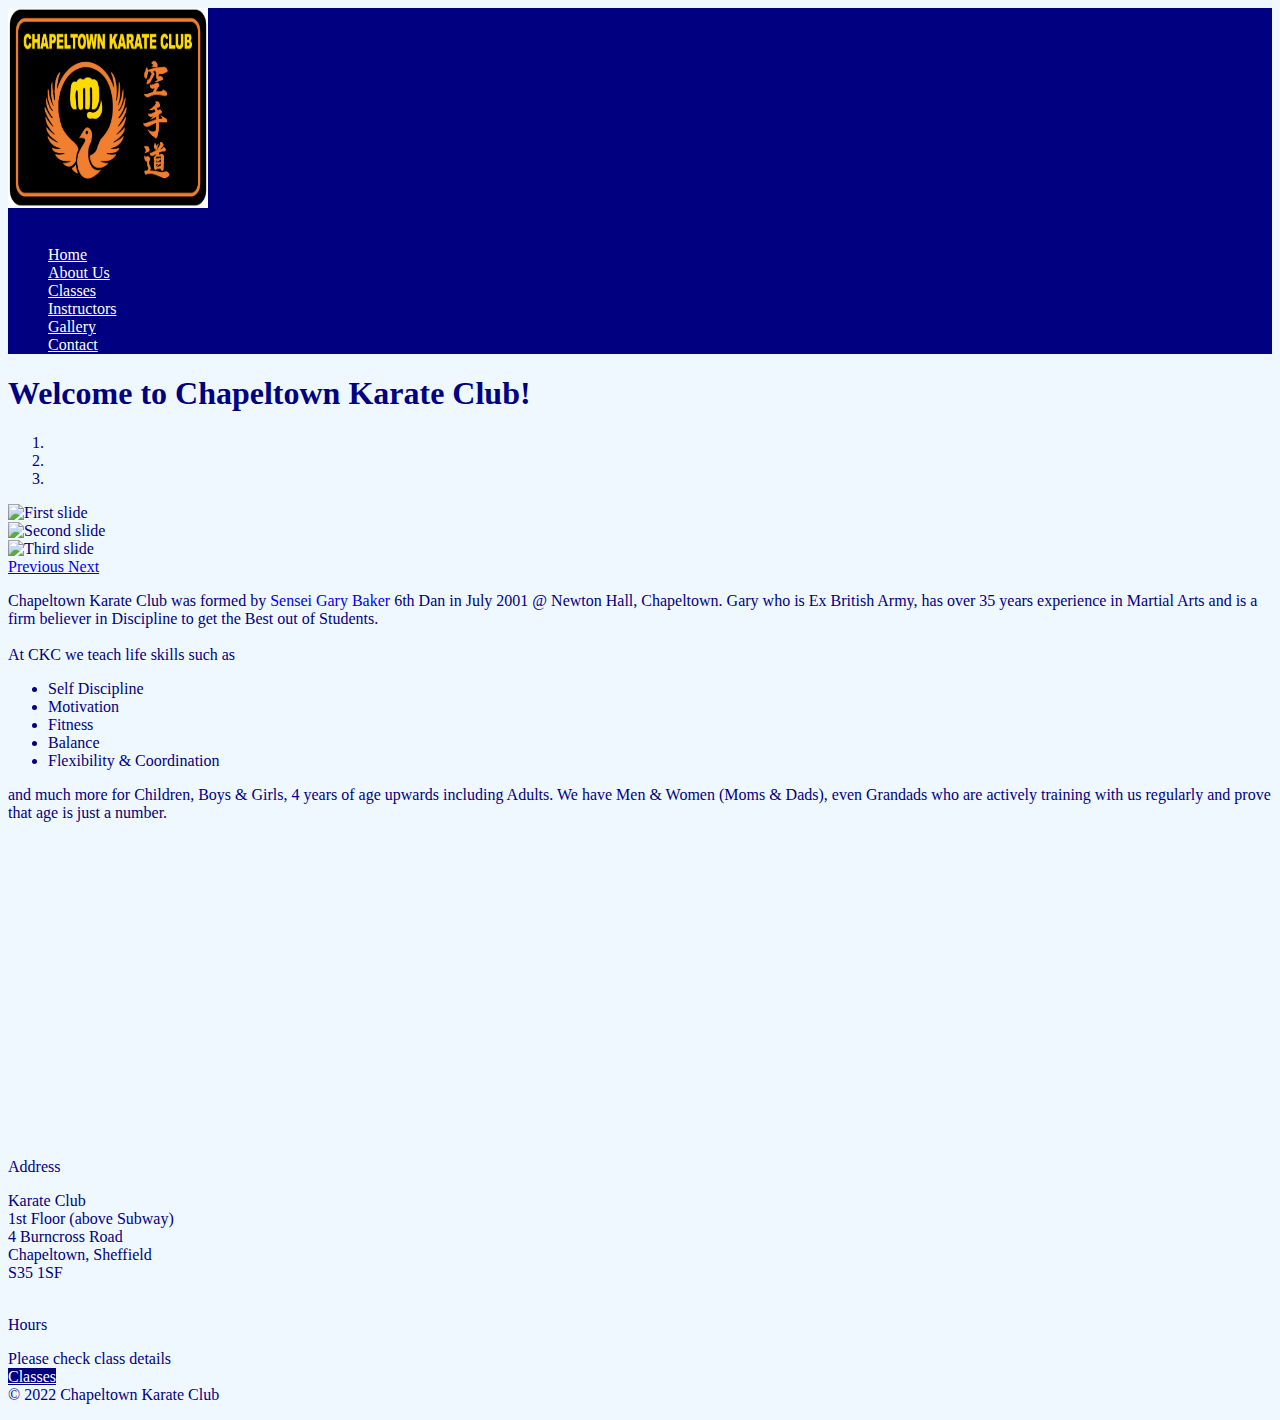
==== index.html @ 6862c881 "Added some responsiveness settings" ====
<!DOCTYPE html>
<html lang="en">

<head>
    <meta charset="UTF-8">
    <meta http-equiv="X-UA-Compatible" content="IE=edge">
    <meta name="viewport" content="width=device-width, initial-scale=1.0">
    <title>Chapeltown Karate Club</title>
    <!-- Add Fontawesome CSS for social media icons-->
    <link rel="stylesheet" href="https://cdnjs.cloudflare.com/ajax/libs/font-awesome/6.2.0/css/all.min.css"
        integrity="sha512-xh6O/CkQoPOWDdYTDqeRdPCVd1SpvCA9XXcUnZS2FmJNp1coAFzvtCN9BmamE+4aHK8yyUHUSCcJHgXloTyT2A=="
        crossorigin="anonymous" referrerpolicy="no-referrer" />
    <!-- Bootstrap CSS -->
    <link rel="stylesheet" href="https://cdn.jsdelivr.net/npm/bootstrap@4.6.2/dist/css/bootstrap.min.css"
        integrity="sha384-xOolHFLEh07PJGoPkLv1IbcEPTNtaed2xpHsD9ESMhqIYd0nLMwNLD69Npy4HI+N" crossorigin="anonymous">
    <!-- Own CSS -->
    <link rel="stylesheet" href="./style.css">
    <!-- Own JavaScript -->
    <script src="./script.js"></script>
</head>


<body>
    <!-- top bar-->

    <div class="container-fluid bg-navy row sticky-top mr-0 ml-0 pr-0 pl-0">
        <!-- logo and social media icons -->
        <div class="col-md-3">
            <div class="row">
                <!-- logo -->
                <div class="col">
                    <img class="img-fluid img-responsive mt-2 mb-2" width="200" height="200"
                        src="./images/Chapeltown-Karate-Club-Logo.jpg" alt="">
                </div>
                <!-- social media icons -->
                <div class="col align-items-end pt-5">
                    <a href="https://www.facebook.com/chapeltownkarateclub" target="_blank"
                        class="fa-brands fa-facebook fa-2xl"></a>
                    <a href="https://twitter.com/home" target="_blank" class="fa-brands fa-twitter fa-2xl"></a>
                    <a href="https://www.instagram.com/" target="_blank" class="fa-brands fa-instagram fa-2xl"></a>
                    <a href="https://www.linkedin.com/" target="_blank" class="fa-brands fa-linkedin-in fa-2xl"></a>
                </div>
            </div>
        </div>

        <div class="col-9 d-flex justify-content-end align-items-center">
            <div class="row">
                <ul class="col nav font-weight-bold">
                    <li class="nav-item">
                        <a class="nav-link" href="./index.html">Home</a>
                    </li>
                    <li class="nav-item">
                        <a class="nav-link" href="" target="_blank">About Us</a>
                    </li>
                    <li class="nav-item">
                        <a class="nav-link" href="" target="_blank">Classes</a>
                    </li>
                    <li class="nav-item">
                        <a class="nav-link" href="" target="_blank">Instructors</a>
                    </li>
                    <li class="nav-item">
                        <a class="nav-link" href="" target="_blank">Gallery</a>
                    </li>
                    <li class="nav-item">
                        <a class="nav-link" href="" target="_blank">Contact</a>
                    </li>
                </ul>
            </div>
        </div>
    </div>


    <main>
        <h1 class="text-center font-weight-bold mt-4 mb-4">Welcome to Chapeltown Karate Club! </h1>
        <!-- image carousel -->
        <section id="carousel">
            <div class="row">
                <div class="col-md-1 col-lg-3">
                </div>
                <div id="carouselExampleIndicators" class="carousel slide col-md-10 col-lg-6 mb-4" data-ride="carousel">
                    <ol class="carousel-indicators">
                        <li data-target="#carouselExampleIndicators" data-slide-to="0" class="active"></li>
                        <li data-target="#carouselExampleIndicators" data-slide-to="1"></li>
                        <li data-target="#carouselExampleIndicators" data-slide-to="2"></li>
                    </ol>
                    <div class="carousel-inner">
                        <div class="carousel-item active">
                            <img class="d-block w-100"
                                src="https://www.chapeltownkarateclub.co.uk/wp-content/uploads/2022/04/20220320_111402-1024x577.jpg"
                                alt="First slide">
                        </div>
                        <div class="carousel-item">
                            <img class="d-block w-100"
                                src="https://scontent.ffab2-1.fna.fbcdn.net/v/t39.30808-6/274944641_5337039402981766_8586877050156380369_n.jpg?_nc_cat=104&ccb=1-7&_nc_sid=8bfeb9&_nc_ohc=HN1TjV20J1YAX-QXkFA&_nc_ht=scontent.ffab2-1.fna&oh=00_AT-bZrvoF_p7hQPujESgShDFtaAU6u5GjlQYq42pC1n8Mw&oe=634EF315"
                                alt="Second slide">
                        </div>
                        <div class="carousel-item">
                            <img class="d-block w-100"
                                src="https://scontent.ffab2-1.fna.fbcdn.net/v/t39.30808-6/290371132_5665171426835227_7032821323855342080_n.jpg?_nc_cat=106&ccb=1-7&_nc_sid=8bfeb9&_nc_ohc=d-_55QRZYq0AX9IapDa&tn=HyWuBpHCXvCzDSZk&_nc_ht=scontent.ffab2-1.fna&oh=00_AT_KcvG6_mRxxiLKcBYvKKbEDUD_oM7Etgrph9f2jX2BeQ&oe=634E6B6A"
                                alt="Third slide">
                        </div>
                    </div>
                    <a class="carousel-control-prev" href="#carouselExampleIndicators" role="button" data-slide="prev">
                        <span class="carousel-control-prev-icon" aria-hidden="true"></span>
                        <span class="sr-only">Previous</span>
                    </a>
                    <a class="carousel-control-next" href="#carouselExampleIndicators" role="button" data-slide="next">
                        <span class="carousel-control-next-icon" aria-hidden="true"></span>
                        <span class="sr-only">Next</span>
                    </a>
                </div>
                <div class="col-md-1 col-lg-3">
                </div>
            </div>
        </section>
        <!-- club intro -->
        <div class="row">
            <div class="col-md-1 col-lg-4">
            </div>
            <div class="col-md-10 col-lg-4 justify-content-center lead">
                <p>
                    Chapeltown Karate Club was formed by <a class="sensi_gary" href="#" target="_blank"><span>Sensei
                            Gary Baker</span></a>
                    6th Dan in July
                    2001 @
                    Newton Hall,
                    Chapeltown.
                    Gary who is Ex British Army, has over 35 years experience in Martial Arts and is a firm believer
                    in
                    Discipline to
                    get the Best out of Students.
                    <br><br>
                    At CKC we teach life skills such as
                </p>
                <ul>
                    <li>Self Discipline</li>
                    <li>Motivation</li>
                    <li>Fitness</li>
                    <li>Balance</li>
                    <li>Flexibility & Coordination</li>
                </ul>
                <p>and much more for Children, Boys & Girls, 4 years of age upwards including Adults. We
                    have
                    Men &
                    Women (Moms & Dads), even Grandads who are actively training with us regularly and prove that
                    age is
                    just a
                    number.
                </p>
            </div>
            <div class="col-md-1 col-lg-4">
            </div>
        </div>

        <!-- location and opening hours -->
        <div class="container-fluid row">
            <div class="col-md-7">
                <div class="row">
                    <div class="col d-flex justify-content-end">
                        <iframe
                            src="https://www.google.com/maps/embed?pb=!1m18!1m12!1m3!1d2375.3569233849285!2d-1.4703242840200919!3d53.46208097373681!2m3!1f0!2f0!3f0!3m2!1i1024!2i768!4f13.1!3m3!1m2!1s0x48797937c9858d8d%3A0xb6cb552049fe129d!2sChapeltown%20Karate%20Club!5e0!3m2!1sen!2suk!4v1665946541448!5m2!1sen!2suk"
                            width="500" height="300" style="border:0;" allowfullscreen="" loading="lazy"
                            referrerpolicy="no-referrer-when-downgrade"></iframe>
                    </div>
                </div>
            </div>
            <div class="col-md-5">
                <div class="row">
                    <div class="col">
                        <p> Address
                        </p>

                        Karate Club
                        <br>
                        1st Floor (above Subway)
                        <br>
                        4 Burncross Road
                        <br>
                        Chapeltown, Sheffield
                        <br>
                        S35 1SF
                        <br><br>

                        <p>Hours</p>
                        Please check class details<br>
                        <a class="btn btn-navy mt-2 ml-5" href="./index.html" role="button">Classes</a>
                    </div>
                </div>
            </div>
        </div>
        <a id="back-to-top" href="./index.html" class="btn btn-light btn-lg back-to-top" role="button"><i
                class="fas fa-chevron-up"></i></a>
    </main>


    <!-- footer -->
    <footer class="text-center font-weight-bold">
        &copy 2022 Chapeltown Karate Club</p>
    </footer>

    <!-- bootstrap JS -->
    <script src="https://cdn.jsdelivr.net/npm/jquery@3.5.1/dist/jquery.slim.min.js"
        integrity="sha384-DfXdz2htPH0lsSSs5nCTpuj/zy4C+OGpamoFVy38MVBnE+IbbVYUew+OrCXaRkfj"
        crossorigin="anonymous"></script>
    <script src="https://cdn.jsdelivr.net/npm/bootstrap@4.6.2/dist/js/bootstrap.bundle.min.js"
        integrity="sha384-Fy6S3B9q64WdZWQUiU+q4/2Lc9npb8tCaSX9FK7E8HnRr0Jz8D6OP9dO5Vg3Q9ct"
        crossorigin="anonymous"></script>

</body>

</html>
---- style.css ----
ul li a {
    color: white !important;
}

.sensi_gary {
    text-decoration: none;
}

.sensi_gary:hover {
    text-decoration: none;
    cursor: pointer;
}

/* add hover effect to links */
ul li a:hover {
    background-color: aliceblue;
    color: navy !important;
}

body {
    background-color: aliceblue;
    color: navy;
}

.bg-navy {
    background-color: navy;
}

/* Style all font awesome icons */

.fa-facebook {
    color: white;
    margin-right: 10px;
    margin-top: 25px;
}

.fa-twitter {
    color: white;
    margin-right: 10px;
    margin-top: 25px;
}

.fa-instagram {
    color: white;
    margin-right: 10px;
    margin-top: 25px;
}


.fa-linkedin-in {
    color: white;
    margin-right: 10px;
    margin-top: 25px;
}

/* add hover effect to all social media icons */

.fa-facebook:hover {
    text-decoration: none;
    opacity: 1;
}

.fa-twitter:hover {
    text-decoration: none;
    opacity: 1;
}

.fa-instagram:hover {
    text-decoration: none;
    opacity: 1;
}

.fa-linkedin-in:hover {
    text-decoration: none;
    opacity: 1;
}

.btn-navy {
    color: white;
    background-color: navy;
    border-color: white;
    margin-bottom: 5px;
}

.btn-navy:hover {
    color: navy;
    background-color: aliceblue;
    border-color: navy;
}

.back-to-top {
    position: fixed;
    bottom: 25px;
    right: 25px;
}
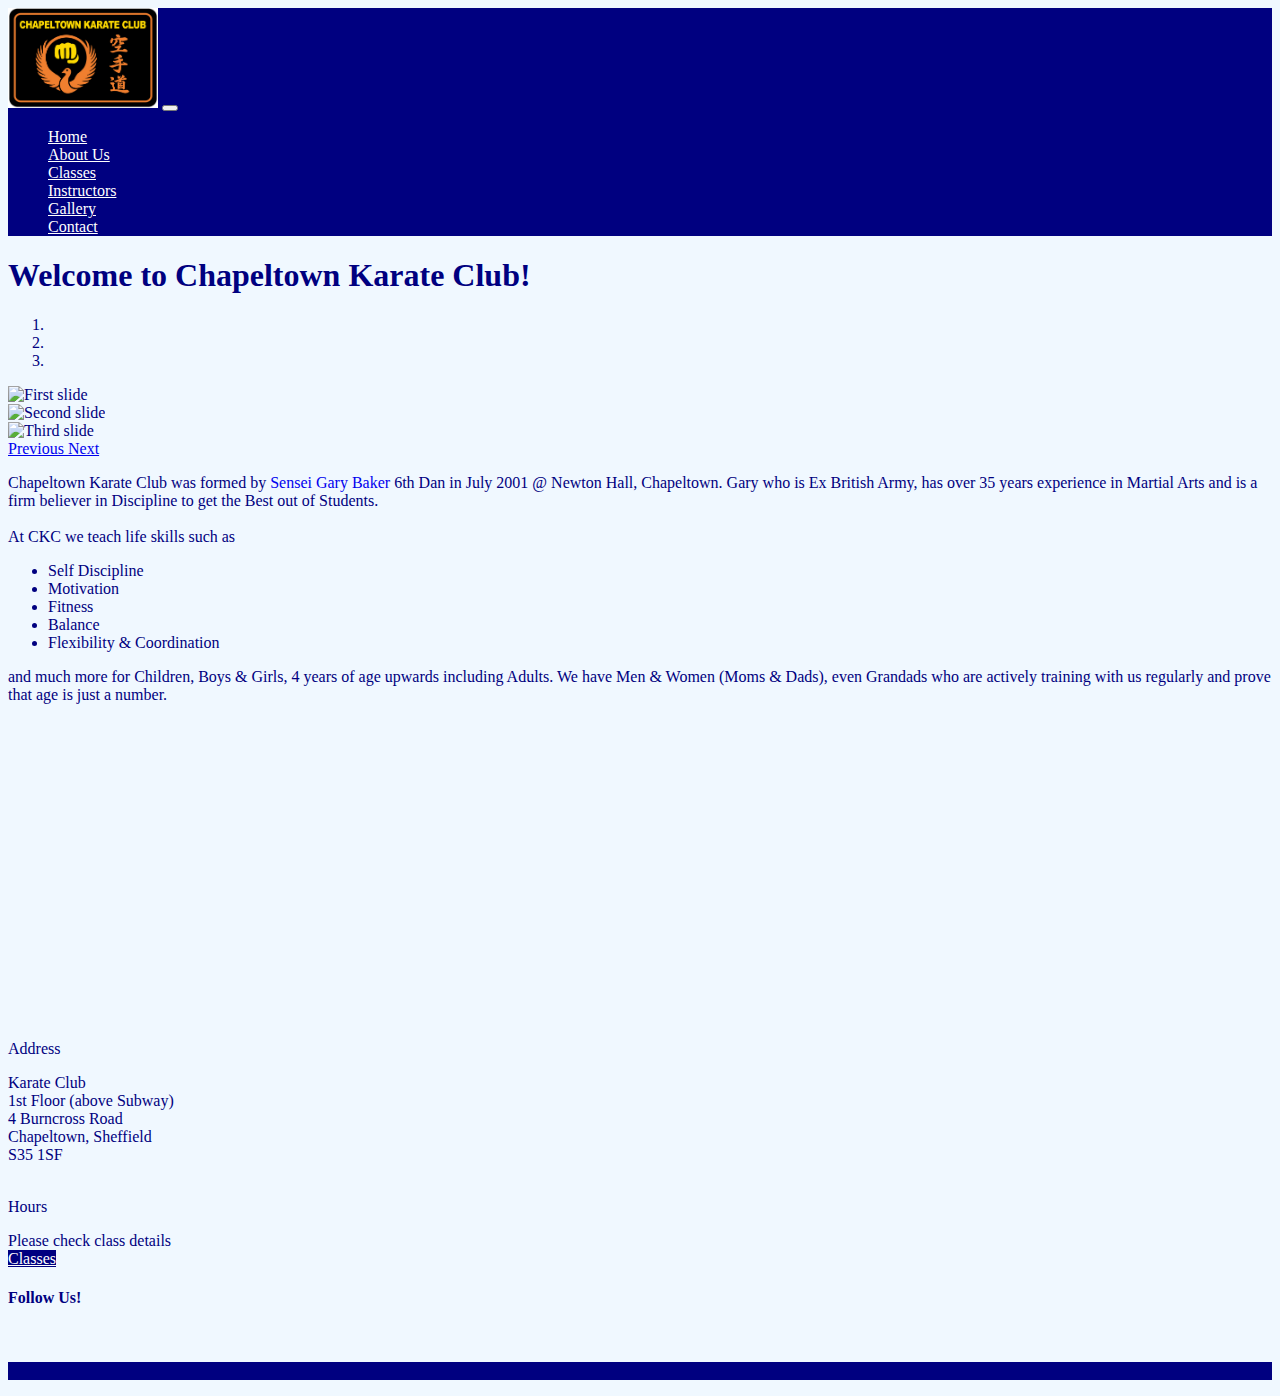
==== commit a822f6d2: "Fixed top nav bar issue" ====
--- a/index.html
+++ b/index.html
@@ -19,56 +19,41 @@
     <script src="./script.js"></script>
 </head>
 
-
 <body>
-    <!-- top bar-->
-
-    <div class="container-fluid bg-navy row sticky-top mr-0 ml-0 pr-0 pl-0">
-        <!-- logo and social media icons -->
-        <div class="col-md-3">
-            <div class="row">
-                <!-- logo -->
-                <div class="col">
-                    <img class="img-fluid img-responsive mt-2 mb-2" width="200" height="200"
-                        src="./images/Chapeltown-Karate-Club-Logo.jpg" alt="">
-                </div>
-                <!-- social media icons -->
-                <div class="col align-items-end pt-5">
-                    <a href="https://www.facebook.com/chapeltownkarateclub" target="_blank"
-                        class="fa-brands fa-facebook fa-2xl"></a>
-                    <a href="https://twitter.com/home" target="_blank" class="fa-brands fa-twitter fa-2xl"></a>
-                    <a href="https://www.instagram.com/" target="_blank" class="fa-brands fa-instagram fa-2xl"></a>
-                    <a href="https://www.linkedin.com/" target="_blank" class="fa-brands fa-linkedin-in fa-2xl"></a>
-                </div>
-            </div>
-        </div>
-
-        <div class="col-9 d-flex justify-content-end align-items-center">
-            <div class="row">
-                <ul class="col nav font-weight-bold">
-                    <li class="nav-item">
-                        <a class="nav-link" href="./index.html">Home</a>
-                    </li>
-                    <li class="nav-item">
-                        <a class="nav-link" href="" target="_blank">About Us</a>
-                    </li>
-                    <li class="nav-item">
-                        <a class="nav-link" href="" target="_blank">Classes</a>
-                    </li>
-                    <li class="nav-item">
-                        <a class="nav-link" href="" target="_blank">Instructors</a>
-                    </li>
-                    <li class="nav-item">
-                        <a class="nav-link" href="" target="_blank">Gallery</a>
-                    </li>
-                    <li class="nav-item">
-                        <a class="nav-link" href="" target="_blank">Contact</a>
-                    </li>
-                </ul>
-            </div>
-        </div>
-    </div>
-
+    <!-- Set up top nav bar -->
+    <nav class="navbar navbar-expand-lg navbar-dark bg-navy">
+        <!-- logo picture on the left -->
+        <a class="navbar-brand" href="#"><img src="./images/Chapeltown-Karate-Club-Logo.jpg" width="150" height="100"
+                alt=""></a>
+        <button class="navbar-toggler" type="button" data-toggle="collapse" data-target="#navbarTogglerDemo02"
+            aria-controls="navbarTogglerDemo02" aria-expanded="false" aria-label="Toggle navigation">
+            <span class="navbar-toggler-icon"></span>
+        </button>
+        <!-- nav links on the right -->
+        <div class="collapse navbar-collapse nav justify-content-end" id="navbarTogglerDemo02">
+            <ul class="navbar-nav font-weight-bold">
+                <li class="nav-item mr-lg-3">
+                    <a class="nav-link" href="./index.html">Home</a>
+                </li>
+                <li class="nav-item mr-lg-3">
+                    <a class="nav-link" href="#">About Us</a>
+                </li>
+                <li class="nav-item mr-lg-3">
+                    <a class="nav-link" href="#">Classes</a>
+                </li>
+                <li class="nav-item mr-lg-3">
+                    <a class="nav-link" href="./instructors.html">Instructors</a>
+                </li>
+                <li class="nav-item mr-lg-3">
+                    <a class="nav-link" href="#">Gallery</a>
+                </li>
+                <li class="nav-item mr-lg-3">
+                    <a class="nav-link" href="#">Contact</a>
+                </li>
+            </ul>
+        </div>
+    </nav>
+    <!-- End of nav bar -->
 
     <main>
         <h1 class="text-center font-weight-bold mt-4 mb-4">Welcome to Chapeltown Karate Club! </h1>
@@ -85,19 +70,13 @@
                     </ol>
                     <div class="carousel-inner">
                         <div class="carousel-item active">
-                            <img class="d-block w-100"
-                                src="https://www.chapeltownkarateclub.co.uk/wp-content/uploads/2022/04/20220320_111402-1024x577.jpg"
-                                alt="First slide">
+                            <img class="d-block w-100" src="./images/carousel image 1.jpg" alt="First slide">
                         </div>
                         <div class="carousel-item">
-                            <img class="d-block w-100"
-                                src="https://scontent.ffab2-1.fna.fbcdn.net/v/t39.30808-6/274944641_5337039402981766_8586877050156380369_n.jpg?_nc_cat=104&ccb=1-7&_nc_sid=8bfeb9&_nc_ohc=HN1TjV20J1YAX-QXkFA&_nc_ht=scontent.ffab2-1.fna&oh=00_AT-bZrvoF_p7hQPujESgShDFtaAU6u5GjlQYq42pC1n8Mw&oe=634EF315"
-                                alt="Second slide">
+                            <img class="d-block w-100" src="./images/carousel image 2.jpg" alt="Second slide">
                         </div>
                         <div class="carousel-item">
-                            <img class="d-block w-100"
-                                src="https://scontent.ffab2-1.fna.fbcdn.net/v/t39.30808-6/290371132_5665171426835227_7032821323855342080_n.jpg?_nc_cat=106&ccb=1-7&_nc_sid=8bfeb9&_nc_ohc=d-_55QRZYq0AX9IapDa&tn=HyWuBpHCXvCzDSZk&_nc_ht=scontent.ffab2-1.fna&oh=00_AT_KcvG6_mRxxiLKcBYvKKbEDUD_oM7Etgrph9f2jX2BeQ&oe=634E6B6A"
-                                alt="Third slide">
+                            <img class="d-block w-100" src="./images/carousel image 3.jpg" alt="Third slide">
                         </div>
                     </div>
                     <a class="carousel-control-prev" href="#carouselExampleIndicators" role="button" data-slide="prev">
@@ -188,14 +167,35 @@
                 </div>
             </div>
         </div>
+
+        <div class="container mt-5 text-center">
+            <div class="col">
+                <h4>Follow Us!</h4>
+            </div>
+        </div>
+
+        <!-- social media icons bar -->
+
+        <div class="container mt-2 mb-3 text-center">
+            <div class="col">
+                <a href="https://www.facebook.com/chapeltownkarateclub" target="_blank"
+                    class="fa-brands fa-facebook fa-2xl"></a>
+                <a href="https://twitter.com/home" target="_blank" class="fa-brands fa-twitter fa-2xl"></a>
+                <a href="https://www.instagram.com/" target="_blank" class="fa-brands fa-instagram fa-2xl"></a>
+                <a href="https://www.linkedin.com/" target="_blank" class="fa-brands fa-linkedin-in fa-2xl"></a>
+            </div>
+        </div>
+
+        <!-- back to top button-->
         <a id="back-to-top" href="./index.html" class="btn btn-light btn-lg back-to-top" role="button"><i
                 class="fas fa-chevron-up"></i></a>
+        </div>
+
     </main>
 
-
-    <!-- footer -->
-    <footer class="text-center font-weight-bold">
-        &copy 2022 Chapeltown Karate Club</p>
+    <!-- footer bar -->
+    <footer class="text-center font-weight-bold bg-navy text-white">
+        <p>&copy 2022 Chapeltown Karate Club</p>
     </footer>
 
     <!-- bootstrap JS -->
@@ -208,4 +208,4 @@
 
 </body>
 
-</html>+</html>
